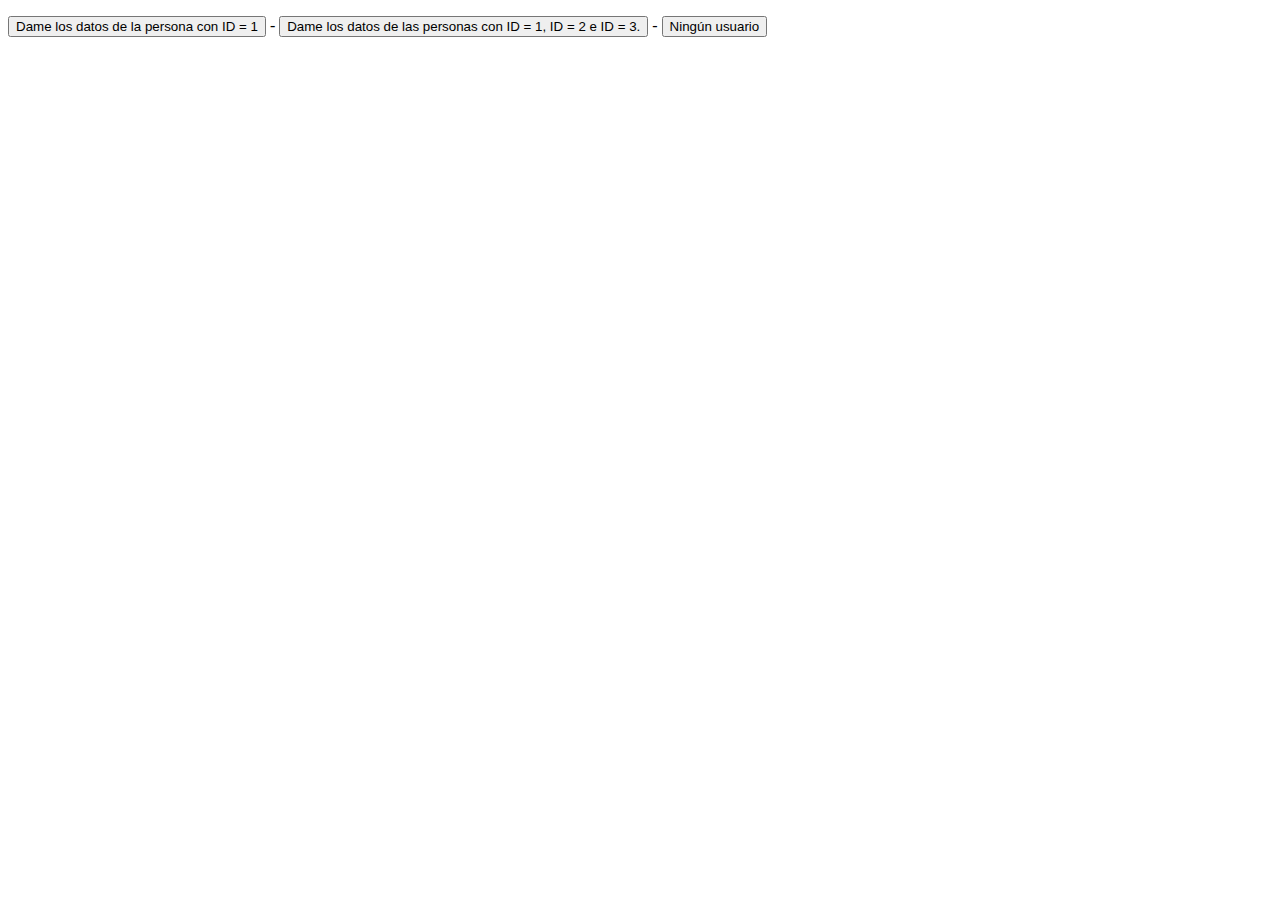
==== consultas/consultas.html @ 74f20ac6 "first commit" ====
<!DOCTYPE html>
<html lang="es-ES">

<head>
    <meta charset="utf-8">
    <title>Ejemplo de Ajax con jQuery, PHP y JSON</title>
    <script src="https://code.jquery.com/jquery-3.6.0.js"
        integrity="sha256-H+K7U5CnXl1h5ywQfKtSj8PCmoN9aaq30gDh27Xc0jk=" crossorigin="anonymous"></script>
    <script src="miscript.js"></script>
</head>

<body>
    <p>
        <button data-user="1">Dame los datos de la persona con ID = 1</button>
      - <button data-user="[1,2,3]">Dame los datos de las personas con ID = 1, ID = 2 e ID = 3.</button>
      - <button data-user="0">Ningún usuario</button></p>
    <div id="response-container">
        
    </div>
</body>

</html>
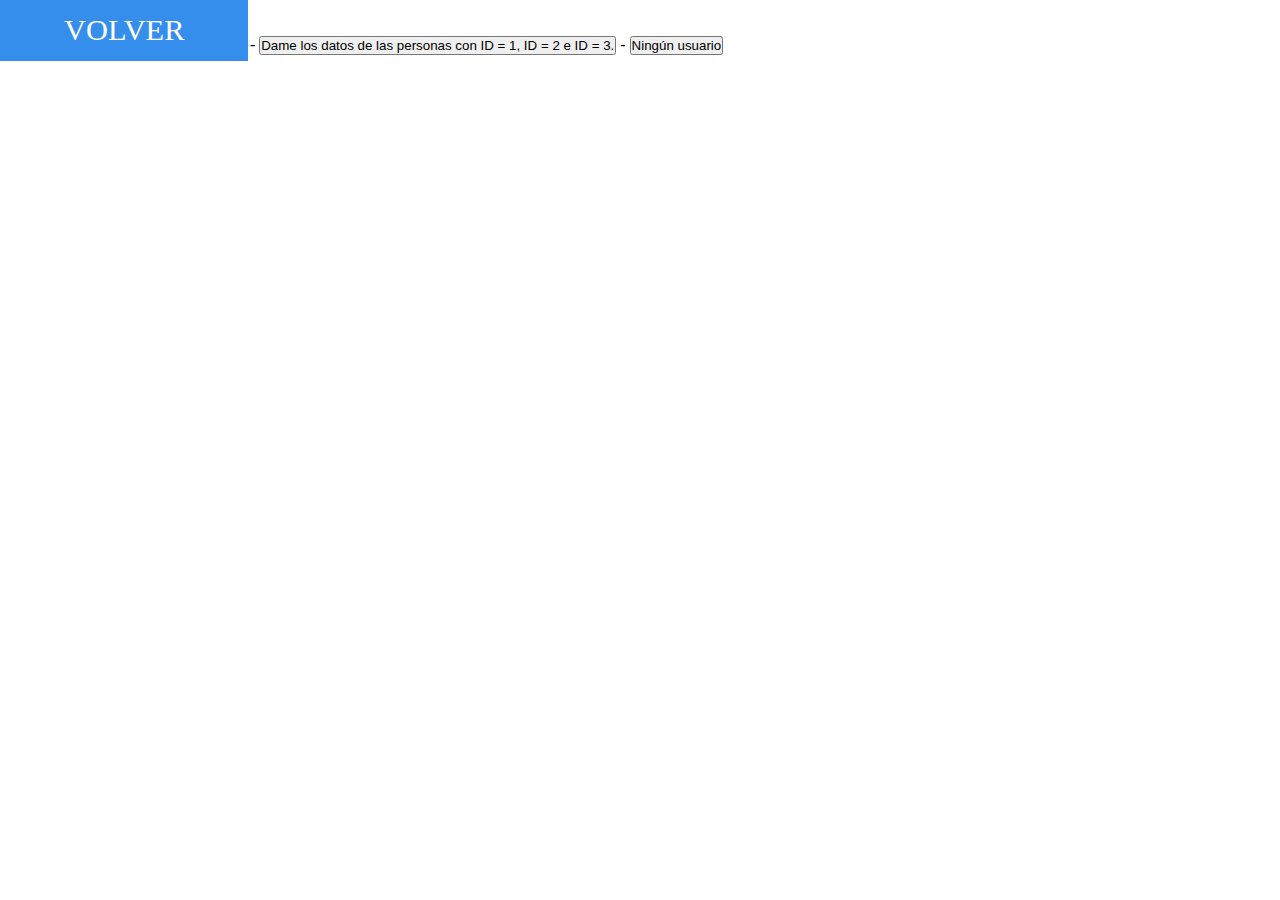
==== commit f68637bf: "V1.2.1" ====
--- a/consultas/consultas.html
+++ b/consultas/consultas.html
@@ -7,15 +7,35 @@
     <script src="https://code.jquery.com/jquery-3.6.0.js"
         integrity="sha256-H+K7U5CnXl1h5ywQfKtSj8PCmoN9aaq30gDh27Xc0jk=" crossorigin="anonymous"></script>
     <script src="miscript.js"></script>
+    <!-- Bootstrap CSS -->
+    <link href="https://cdn.jsdelivr.net/npm/bootstrap@5.0.2/dist/css/bootstrap.min.css" rel="stylesheet" integrity="sha384-EVSTQN3/azprG1Anm3QDgpJLIm9Nao0Yz1ztcQTwFspd3yD65VohhpuuCOmLASjC" crossorigin="anonymous">
+    <!-- Estilos CSS MENU -->
+    <link rel="stylesheet" href="../css/menu.css">
+
 </head>
 
 <body>
-    <p>
-        <button data-user="1">Dame los datos de la persona con ID = 1</button>
-      - <button data-user="[1,2,3]">Dame los datos de las personas con ID = 1, ID = 2 e ID = 3.</button>
-      - <button data-user="0">Ningún usuario</button></p>
-    <div id="response-container">
-        
+    <div class="container-fluid">
+
+        <div class="row" id="navbar">
+            <nav class="col-12">
+                <a id="enlace1" href="http://localhost/jquery/#Ejercicio-8">
+                    VOLVER
+                </a>
+            </nav>
+
+        </div>
+    </div>
+    <br><br>
+    <div class="mt-5 mx-5">
+        <p>
+            <button data-user="1">Dame los datos de la persona con ID = 1</button>
+            - <button data-user="[1,2,3]">Dame los datos de las personas con ID = 1, ID = 2 e ID = 3.</button>
+            - <button data-user="0">Ningún usuario</button>
+        </p>
+        <div id="response-container">
+
+        </div>
     </div>
 </body>
 
--- a/css/menu.css
+++ b/css/menu.css
@@ -0,0 +1,168 @@
+*{
+    padding: 0px;
+    margin: 0px;
+}
+
+hr{
+    background-color: white;
+    border: solid 3px white;
+}
+
+/* Letras */
+
+.letra1{
+
+    font-family: 'Farro', sans-serif;
+    font-weight: 600;
+    letter-spacing: 0.1em;
+    font-size:1.2em;
+}
+
+.letra2{
+
+    font-family: 'Raleway', sans-serif;
+    font-weight: 600;
+    letter-spacing: 0.1em;
+    font-size:1.2em;
+    padding: 10px;
+}
+
+/* Colores */
+
+.azul{
+
+    background-color: #368eec;
+}
+
+.naranja{
+
+    background-color: #ff931f;
+}
+
+/* Menu */
+
+#navbar nav{
+
+    padding-left: 5%;
+    padding-right: 5%;
+    padding-top: 1%;
+    padding-bottom: 1%; 
+    z-index: 2;
+
+    background-color: #368eec;
+    position: fixed;
+    
+}
+.offcanvas-body h4{
+    color: white;
+}
+#navbar-crud{
+    width: 100%;
+    background-color: #368eec;
+    padding: 19px;
+    
+}
+
+#navbar-crud a{
+    padding-left: 6.5%;
+}
+
+#enlace1{
+
+    font-size: 1.9em;
+    color: rgb(255, 255, 255);
+    text-decoration: none;
+    margin-right: 2%;
+}
+
+#enlace1:hover{
+
+    color: rgb(0, 0, 0);
+    transition: 0.3s;
+
+}
+
+.enlace2collapsado{
+
+    text-decoration: none;
+    color: rgb(255, 255, 255);
+        
+}
+
+.enlace2collapsado:hover{
+
+    color: rgb(0, 0, 0);
+    transition: 0.3s
+
+}
+
+.enlace2collapsado h4{
+
+    margin-bottom: 5%;
+    font-size:1.3em;
+
+}
+
+/* Menu colpasado */
+
+.dropdown-menu{
+
+    width: 100px;
+
+}
+
+#botonHamburguesa{
+
+    position: absolute;
+    left: 87%;
+    top: 15%;
+    color: white;
+    text-decoration: none;
+    border: none;
+    background-color: transparent;
+    font-size:1.9em;
+    
+}
+#Menu-right{
+
+    background-color: #368eec;
+}
+
+
+.botonCerrar{
+
+    color: white;
+    font-size: 2em;
+}
+
+#linea-menuColpasado{
+
+    margin: 0%;
+    padding: 0%;
+    color: white;
+    height: 4px;
+
+}
+
+.Copyright{
+
+    color: white;
+}
+
+#w3c{
+
+    width: 100%;
+}
+
+@media screen and (max-width:1192px) {
+
+	.enlace2 {
+
+		display: none;
+		
+	}
+}
+
+
+
+
